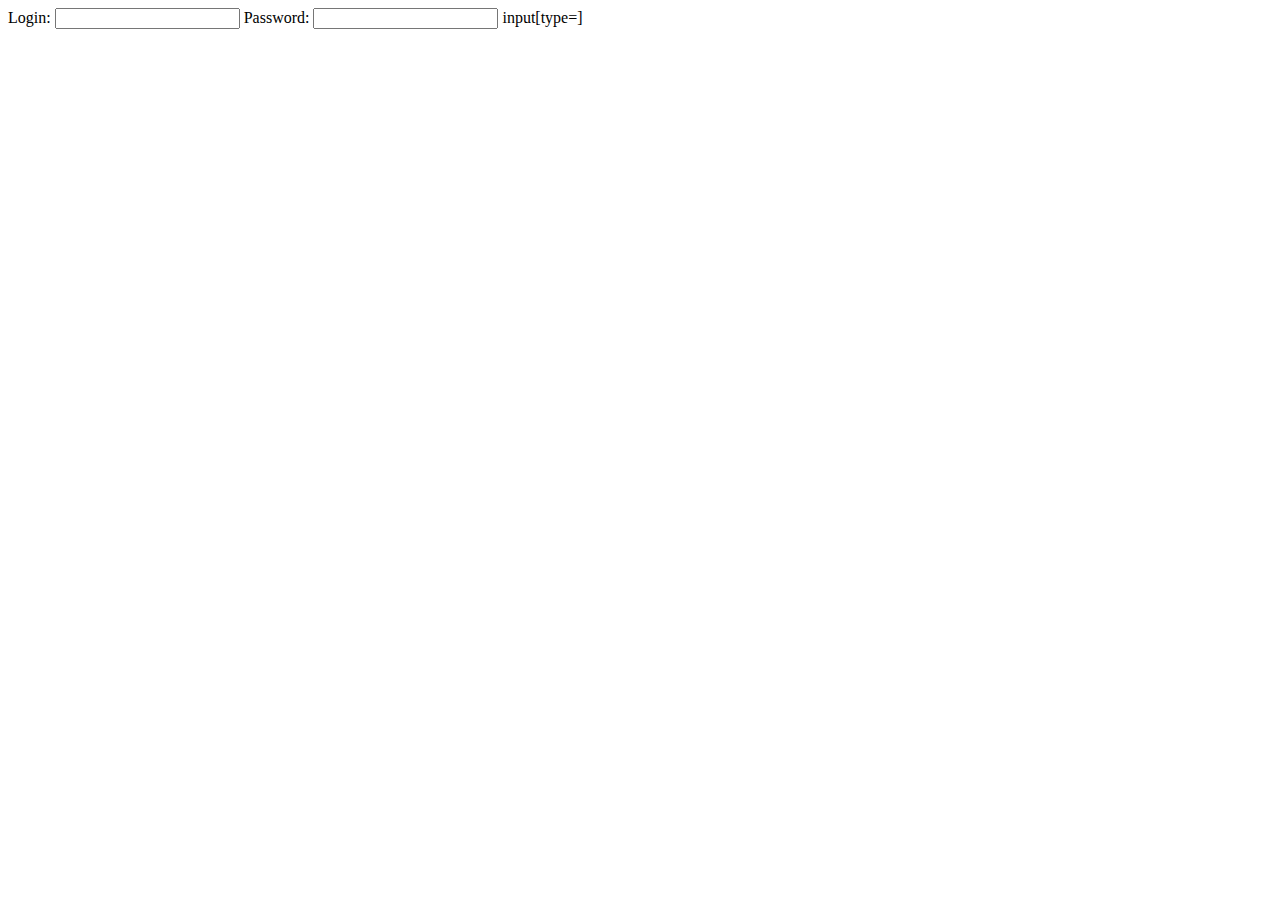
==== src/main/resources/templates/login.html @ efa9da96 "Modified security system. Added base controllers for pages" ====
<!DOCTYPE html>
<html lang="en">
<head>
    <meta charset="UTF-8">
    <title>Login</title>
</head>
<body>
<form>
    <label for="login">Login:</label>
    <input id="login" type="text" required>
    <label for="password">Password:</label>
    <input id="password" type="password" required>
    input[type=<submit></submit>]
</form>
</body>
</html>
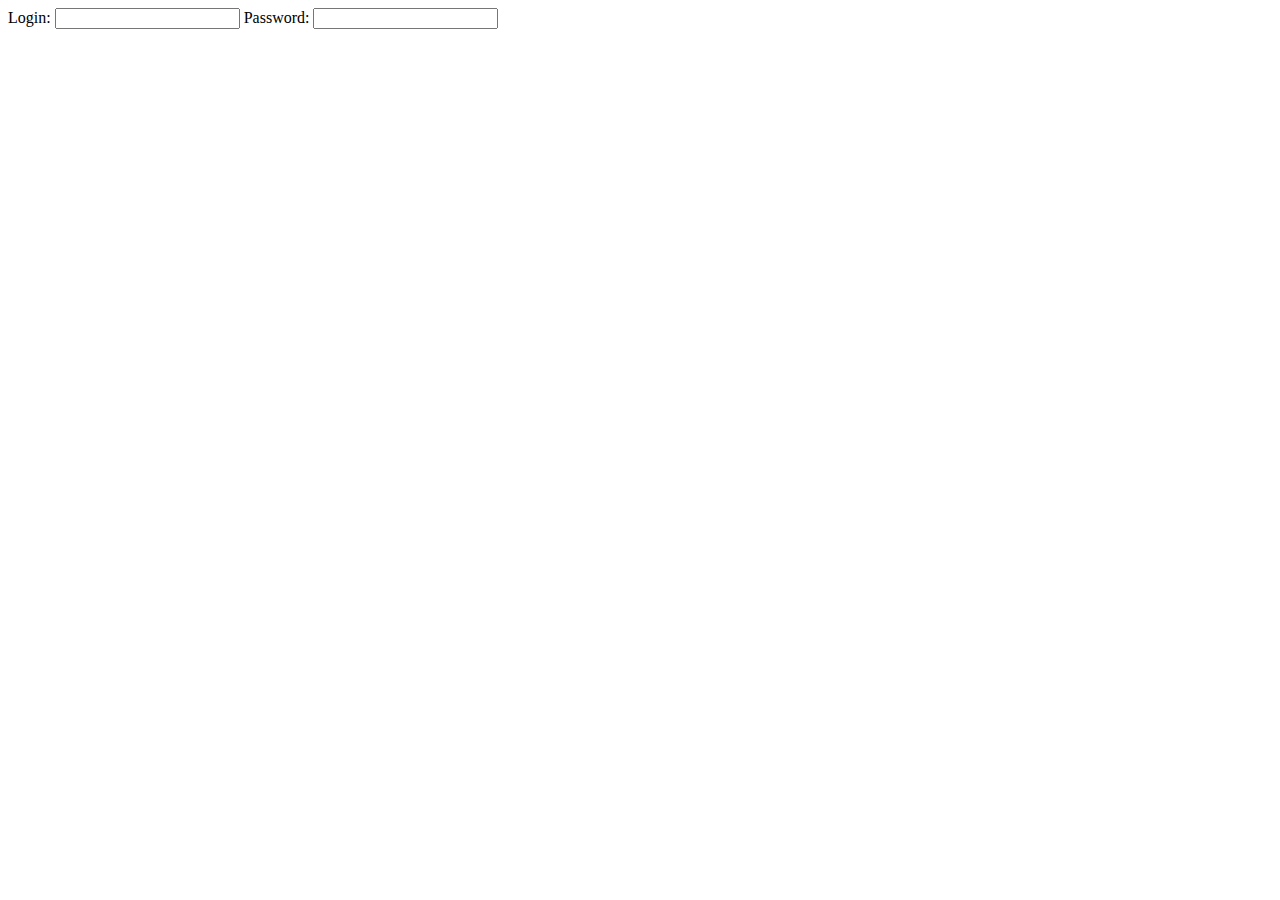
==== commit a8f91f41: "Added create operation for article(controller,view and updated model)" ====
--- a/src/main/resources/templates/login.html
+++ b/src/main/resources/templates/login.html
@@ -10,7 +10,6 @@
     <input id="login" type="text" required>
     <label for="password">Password:</label>
     <input id="password" type="password" required>
-    input[type=<submit></submit>]
 </form>
 </body>
 </html>